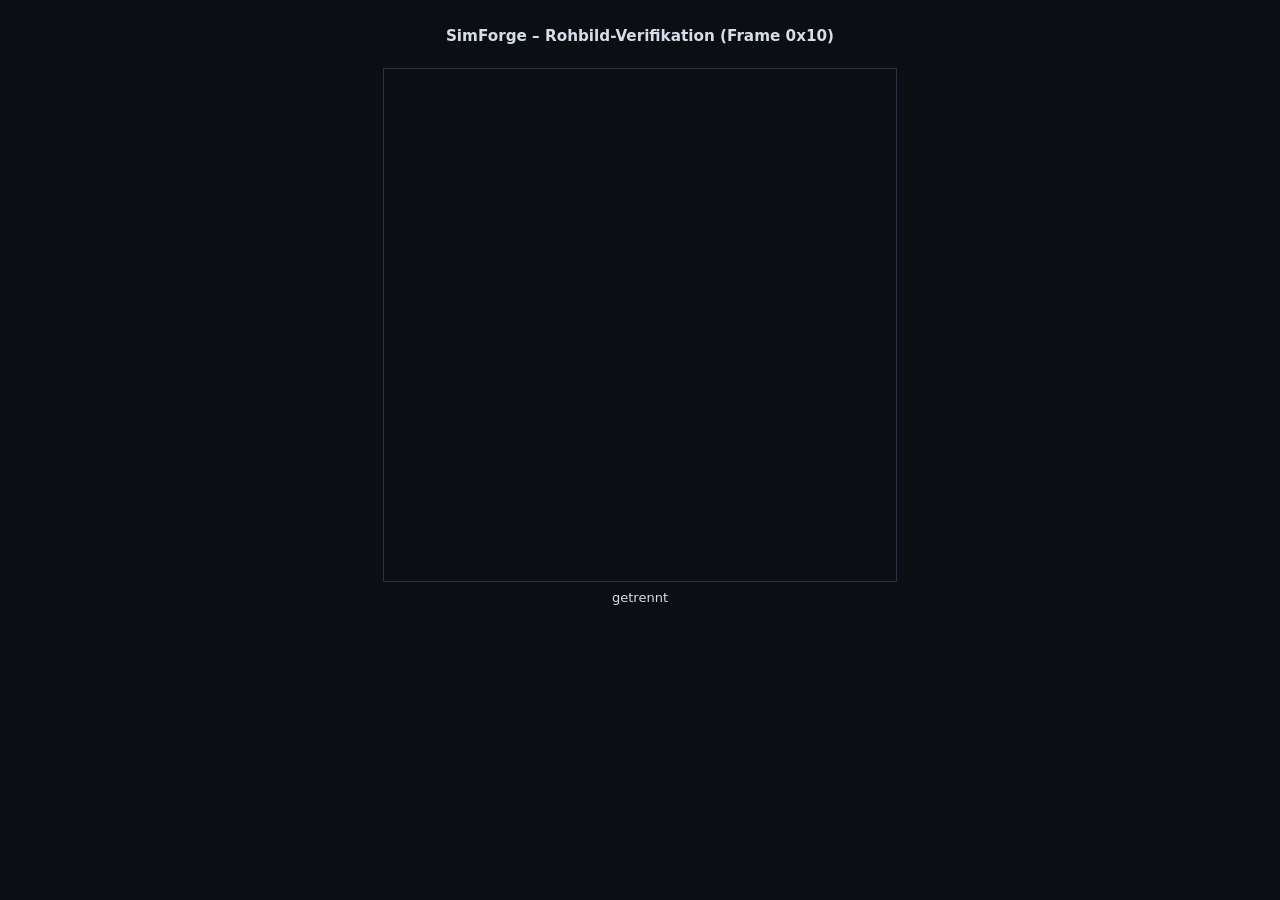
==== frontend/index.html @ 946ac1ec "feat: Phase 1 – vertical minimal slice (simcore, sim-ants, raw-field verification) - simcore: fixed-" ====
﻿<!doctype html>
<html lang="de">
<head>
<meta charset="utf-8">
<title>SimForge – Phase 1 Verifikation</title>
<style>
  :root { --bg: #0b0e13; --fg: #d7dde8; --accent: #3ddc84; }
  body { margin:0; background:var(--bg); color:var(--fg);
         font: 13px system-ui; display:flex; flex-direction:column;
         align-items:center; gap:8px; padding:12px; }
  canvas { image-rendering: pixelated; border:1px solid #2a3140; }
</style>
</head>
<body>
<h3>SimForge – Rohbild-Verifikation (Frame 0x10)</h3>
<canvas id="c" width="256" height="256" style="width:512px;height:512px"></canvas>
<div id="info">warte auf Verbindung…</div>
<script>
  const cv = document.getElementById("c"), ctx = cv.getContext("2d");
  const info = document.getElementById("info");
  const HEADER = 24; // !4sBBHIIQ = 4+1+1+2+4+4+8
  const FIELD = 256 * 256;
  let frames = 0, t0 = performance.now();
  const ws = new WebSocket(`ws://${location.host}/ws/sim`);
  ws.binaryType = "arraybuffer";
  ws.onopen = () => info.textContent = "verbunden";
  ws.onmessage = (ev) => {
    const d = new DataView(ev.data);
    if (d.getUint32(0) !== 0x534D4631) return; // "SMF1"
    const tick = d.getUint32(8);  // Header: 4s(0) B(4) B(5) H(6) I=Tick(8) I=Len(12) Q(16)
    const img = new Uint8ClampedArray(ev.data, HEADER, FIELD);
    const rgba = new Uint8ClampedArray(FIELD * 4);
    for (let i = 0; i < FIELD; i++) {
      const v = img[i];
      rgba[i*4]   = 0;              // R
      rgba[i*4+1] = v;              // G (Pheromon)
      rgba[i*4+2] = v >> 2;         // B
      rgba[i*4+3] = 255;
    }
    ctx.putImageData(new ImageData(rgba, 256, 256), 0, 0);
    frames++;
    const s = performance.now();
    if (s - t0 > 1000) {
      info.textContent = `Tick ${tick} · ${frames} fps (Rohbild-Throttle: 7.5 Hz)`;
      frames = 0; t0 = s;
    }
  };
  ws.onclose = () => info.textContent = "getrennt";
</script>
</body>
</html>
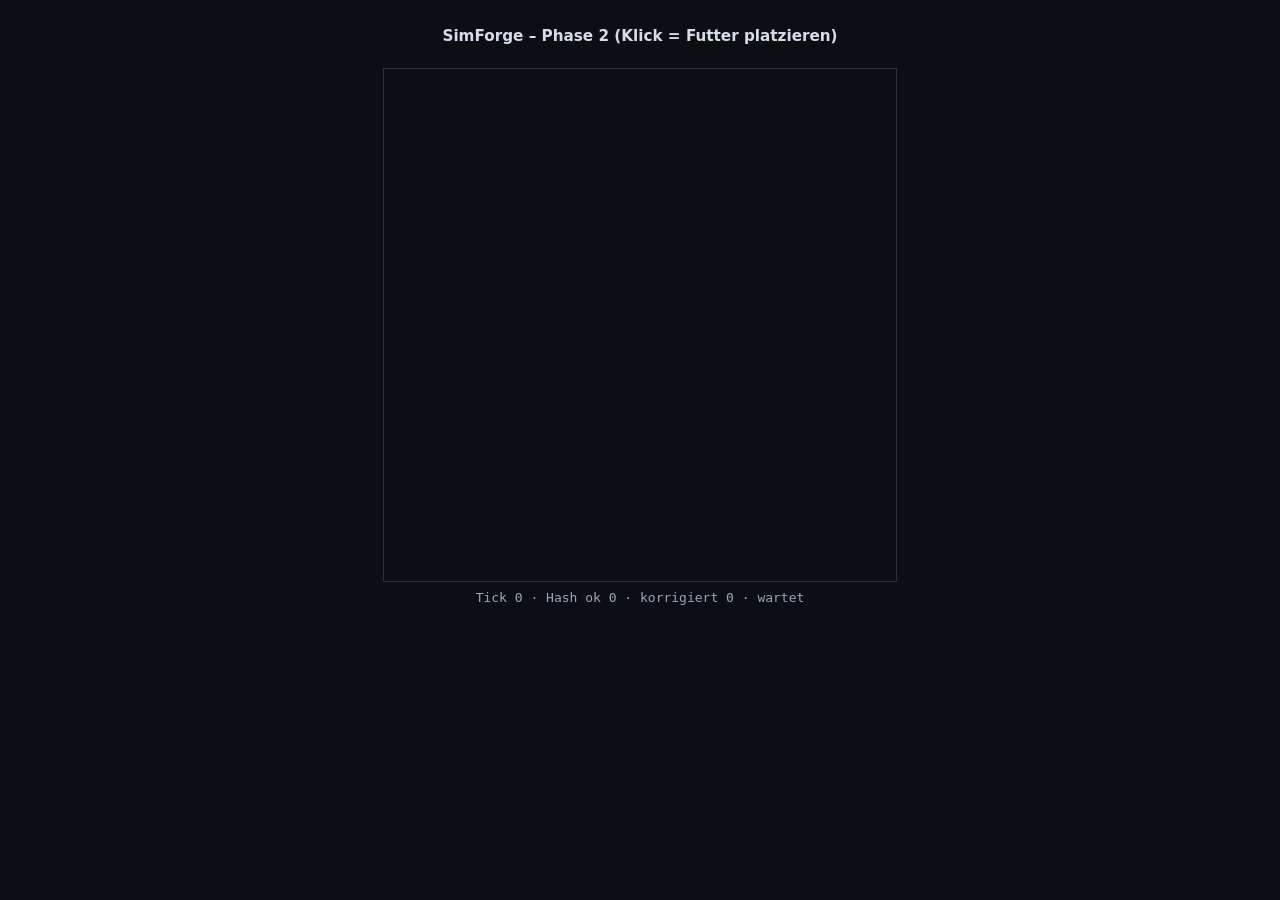
==== commit b5661fcc: "feat: Phase 2 – keyframes, checksums, client-side field simulation - simcore/chunks.py: 64x64 chunk " ====
--- a/frontend/index.html
+++ b/frontend/index.html
@@ -2,50 +2,203 @@
 <html lang="de">
 <head>
 <meta charset="utf-8">
-<title>SimForge – Phase 1 Verifikation</title>
+<title>SimForge – Phase 2: Keyframes + Drift-Healing</title>
 <style>
-  :root { --bg: #0b0e13; --fg: #d7dde8; --accent: #3ddc84; }
+  :root { --bg:#0b0e13; --fg:#d7dde8; --accent:#3ddc84; }
   body { margin:0; background:var(--bg); color:var(--fg);
-         font: 13px system-ui; display:flex; flex-direction:column;
+         font:13px system-ui; display:flex; flex-direction:column;
          align-items:center; gap:8px; padding:12px; }
-  canvas { image-rendering: pixelated; border:1px solid #2a3140; }
+  canvas { image-rendering:pixelated; border:1px solid #2a3140;
+           cursor:crosshair; }
+  #info { font-family:ui-monospace,monospace; color:#9aa7bd; }
 </style>
 </head>
 <body>
-<h3>SimForge – Rohbild-Verifikation (Frame 0x10)</h3>
+<h3>SimForge – Phase 2 (Klick = Futter platzieren)</h3>
 <canvas id="c" width="256" height="256" style="width:512px;height:512px"></canvas>
-<div id="info">warte auf Verbindung…</div>
+<div id="info">verbinde…</div>
 <script>
-  const cv = document.getElementById("c"), ctx = cv.getContext("2d");
-  const info = document.getElementById("info");
-  const HEADER = 24; // !4sBBHIIQ = 4+1+1+2+4+4+8
-  const FIELD = 256 * 256;
-  let frames = 0, t0 = performance.now();
-  const ws = new WebSocket(`ws://${location.host}/ws/sim`);
-  ws.binaryType = "arraybuffer";
-  ws.onopen = () => info.textContent = "verbunden";
-  ws.onmessage = (ev) => {
-    const d = new DataView(ev.data);
-    if (d.getUint32(0) !== 0x534D4631) return; // "SMF1"
-    const tick = d.getUint32(8);  // Header: 4s(0) B(4) B(5) H(6) I=Tick(8) I=Len(12) Q(16)
-    const img = new Uint8ClampedArray(ev.data, HEADER, FIELD);
-    const rgba = new Uint8ClampedArray(FIELD * 4);
-    for (let i = 0; i < FIELD; i++) {
-      const v = img[i];
-      rgba[i*4]   = 0;              // R
-      rgba[i*4+1] = v;              // G (Pheromon)
-      rgba[i*4+2] = v >> 2;         // B
-      rgba[i*4+3] = 255;
-    }
-    ctx.putImageData(new ImageData(rgba, 256, 256), 0, 0);
-    frames++;
-    const s = performance.now();
-    if (s - t0 > 1000) {
-      info.textContent = `Tick ${tick} · ${frames} fps (Rohbild-Throttle: 7.5 Hz)`;
-      frames = 0; t0 = s;
-    }
-  };
-  ws.onclose = () => info.textContent = "getrennt";
+"use strict";
+// ---- Konstanten: identisch zu simcore (Fixed-Point, Skala 1024) ----
+const SIZE = 256, CHUNK = 64, NCHUNK = SIZE / CHUNK;
+const SCALE = 1024, FM = 1000 * SCALE;      // FIELD_MAX
+const EVAP = 1014;                          // = to_fixed(0.99): round(0.99*1024)
+const DENOM = 9 * SCALE;                    // Jacobi-Mittelung 1/9
+const FOOD = 400 * SCALE;                   // = to_fixed(400)
+const HEADER = 24;
+
+const cv = document.getElementById("c"), ctx = cv.getContext("2d");
+const info = document.getElementById("info");
+
+// ---- Lokaler Zustand ----
+let field = new Int32Array(SIZE * SIZE);   // Fixed-Point
+let buf   = new Int32Array(SIZE * SIZE);
+let tick = 0, synced = false;
+let matches = 0, mismatches = 0, lastReq = 0;
+
+// ---- Protokoll ----
+function packFrame(type, payload) {
+  const b = new ArrayBuffer(HEADER + payload.length);
+  const d = new DataView(b);
+  d.setUint8(0,0x53); d.setUint8(1,0x4D); d.setUint8(2,0x46); d.setUint8(3,0x31); // "SMF1"
+  d.setUint8(4, type); d.setUint8(5, 0);
+  d.setUint16(6, 0);
+  d.setUint32(8, tick);          // Master-Tick des Clients beim Senden
+  d.setUint32(12, payload.length);
+  d.setUint32(16, 0); d.setUint32(20, 0);   // session = 0
+  new Uint8Array(b, HEADER).set(payload);
+  return b;
+}
+
+function send(type, payload) { ws.send(packFrame(type, payload)); }
+
+// ---- Lokale Feld-Simulation (dieselbe Integer-Arithmetik wie Numba) ----
+function diffuse() {
+  // Jacobi: identische Formel, identische Reihenfolge wie kernels.diffuse_fixed
+  for (let y = 1; y < SIZE - 1; y++) {
+    const row = y * SIZE;
+    for (let x = 1; x < SIZE - 1; x++) {
+      const i = row + x;
+      const s = field[i - SIZE] + field[i + SIZE]
+              + field[i - 1] + field[i + 1] + 4 * field[i];
+      let v = Math.floor((s * EVAP) / DENOM);   // exakt, alles < 2^53
+      if (v > FM) v = FM;
+      buf[i] = v;
+    }
+  }
+  const t = field; field = buf; buf = t;   // Swap (Ränder bleiben 0)
+}
+
+// ---- Quantisierung + Hash (identisch zu simcore/chunks.py) ----
+const qbuf = new Uint8Array(SIZE * SIZE);
+function quantize() {
+  for (let i = 0; i < field.length; i++) {
+    const f = field[i];
+    let v = 0;
+    if (f > 0) { v = Math.floor((f * 255) / FM); if (v > 255) v = 255; }
+    qbuf[i] = v;
+  }
+  return qbuf;
+}
+function hashChunk(cx, cy) {
+  // FNV-1a, identische Reihenfolge wie _hash_chunks
+  let h = 2166136261;
+  const x0 = cx * CHUNK, y0 = cy * CHUNK;
+  for (let y = 0; y < CHUNK; y++) {
+    const row = (y0 + y) * SIZE + x0;
+    for (let x = 0; x < CHUNK; x++) {
+      h = Math.imul(h ^ qbuf[row + x], 16777619) >>> 0;
+    }
+  }
+  return h >>> 0;
+}
+
+// ---- Keyframe/Event anwenden ----
+function applyKeyframe(p) {
+  const cx = p[0], cy = p[1], data = p.subarray(2);
+  for (let y = 0; y < CHUNK; y++) {
+    const dst = (cy * CHUNK + y) * SIZE + cx * CHUNK;
+    for (let x = 0; x < CHUNK; x++) {
+      field[dst + x] = Math.round((data[y * CHUNK + x] * FM) / 255);
+    }
+  }
+}
+function applyFoodSpike(x, y) {
+  // MUSS identisch zu server._apply_food_spike sein (Diamant 5x5, floor)
+  for (let dy = -2; dy <= 2; dy++) {
+    for (let dx = -2; dx <= 2; dx++) {
+      const w = 3 - (Math.abs(dx) + Math.abs(dy));
+      if (w <= 0) continue;
+      const yy = y + dy, xx = x + dx;
+      if (yy >= 0 && yy < SIZE && xx >= 0 && xx < SIZE) {
+        const i = yy * SIZE + xx;
+        let v = field[i] + Math.floor((FOOD * w) / 3);
+        if (v > FM) v = FM;
+        field[i] = v;
+      }
+    }
+  }
+}
+
+// ---- WebSocket ----
+const ws = new WebSocket(`ws://${location.host}/ws/sim`);
+ws.binaryType = "arraybuffer";
+ws.onopen = () => {
+  // Volle Welt abonnieren (AOI-Pfad testen; später: Viewport)
+  const b = new Uint8Array(9); b[0]=0x01;
+  const dv = new DataView(b.buffer);
+  dv.setUint16(1,0); dv.setUint16(3,0); dv.setUint16(5,255); dv.setUint16(7,255);
+  send(0x04, b);
+};
+ws.onmessage = (ev) => {
+  const d = new DataView(ev.data);
+  if (d.getUint32(0) !== 0x534D4631) return;   // "SMF1"
+  const type = d.getUint8(4);
+  const frameTick = d.getUint32(8);
+  if (!synced) { tick = frameTick; synced = true; }
+  if (frameTick - tick > 120) tick = frameTick;  // Drift-Wächter
+  const p = new Uint8Array(ev.data, HEADER);
+
+  if (type === 0x01) {              // KEYFRAME
+    applyKeyframe(p);
+  } else if (type === 0x02) {       // EVENT
+    const x = d.getUint16(HEADER + 1), y = d.getUint16(HEADER + 3);
+    applyFoodSpike(x, y);
+  } else if (type === 0x03) {      // CHECKSUM
+    const count = d.getUint16(HEADER);
+    quantize();
+    const want = [];
+    for (let i = 0; i < count; i++) {
+      const off = HEADER + 2 + i * 6;
+      const cx = d.getUint8(off), cy = d.getUint8(off + 1);
+      const serverHash = d.getUint32(off + 2);
+      if (hashChunk(cx, cy) === serverHash) matches++;
+      else { mismatches++; if (cx < NCHUNK && cy < NCHUNK) want.push(cx, cy); }
+    }
+    // Abweichende Chunks anfordern – gedrosselt (max 1 Anfrage/s)
+    if (want.length && performance.now() - lastReq > 1000) {
+      lastReq = performance.now();
+      const b = new Uint8Array(2 + want.length);
+      b[0] = 0x02; b[1] = want.length / 2;
+      b.set(want, 2);
+      send(0x04, b);
+    }
+  }
+};
+ws.onclose = () => info.textContent = "getrennt";
+
+// ---- Lokaler 30-Hz-Tick: Diffusion jeden 4. Tick, Render jeden 2. ----
+setInterval(() => {
+  if (!synced) return;
+  tick++;
+  if (tick % 4 === 0) diffuse();
+  if (tick % 2 === 0) render();
+}, 1000 / 30);
+
+function render() {
+  const img = ctx.createImageData(SIZE, SIZE);
+  const px = img.data;
+  for (let i = 0; i < SIZE * SIZE; i++) {
+    const v = field[i] > 0 ? Math.floor((field[i] * 255) / FM) : 0;
+    const o = i * 4;
+    px[o] = 0; px[o + 1] = v; px[o + 2] = v >> 2; px[o + 3] = 255;
+  }
+  ctx.putImageData(img, 0, 0);
+}
+setInterval(() => {
+  info.textContent = `Tick ${tick} · Hash ok ${matches} · korrigiert ${mismatches}`
+    + ` · ${synced ? "verbunden" : "wartet"}`;
+}, 500);
+
+// ---- Klick = Futter (Command, niemals lokaler Zustand) ----
+cv.addEventListener("click", (e) => {
+  const r = cv.getBoundingClientRect();
+  const x = Math.floor((e.clientX - r.left) / r.width * SIZE);
+  const y = Math.floor((e.clientY - r.top) / r.height * SIZE);
+  const b = new Uint8Array(5); b[0] = 0x03;
+  new DataView(b.buffer).setUint16(1, x); new DataView(b.buffer).setUint16(3, y);
+  send(0x04, b);
+});
 </script>
 </body>
 </html>
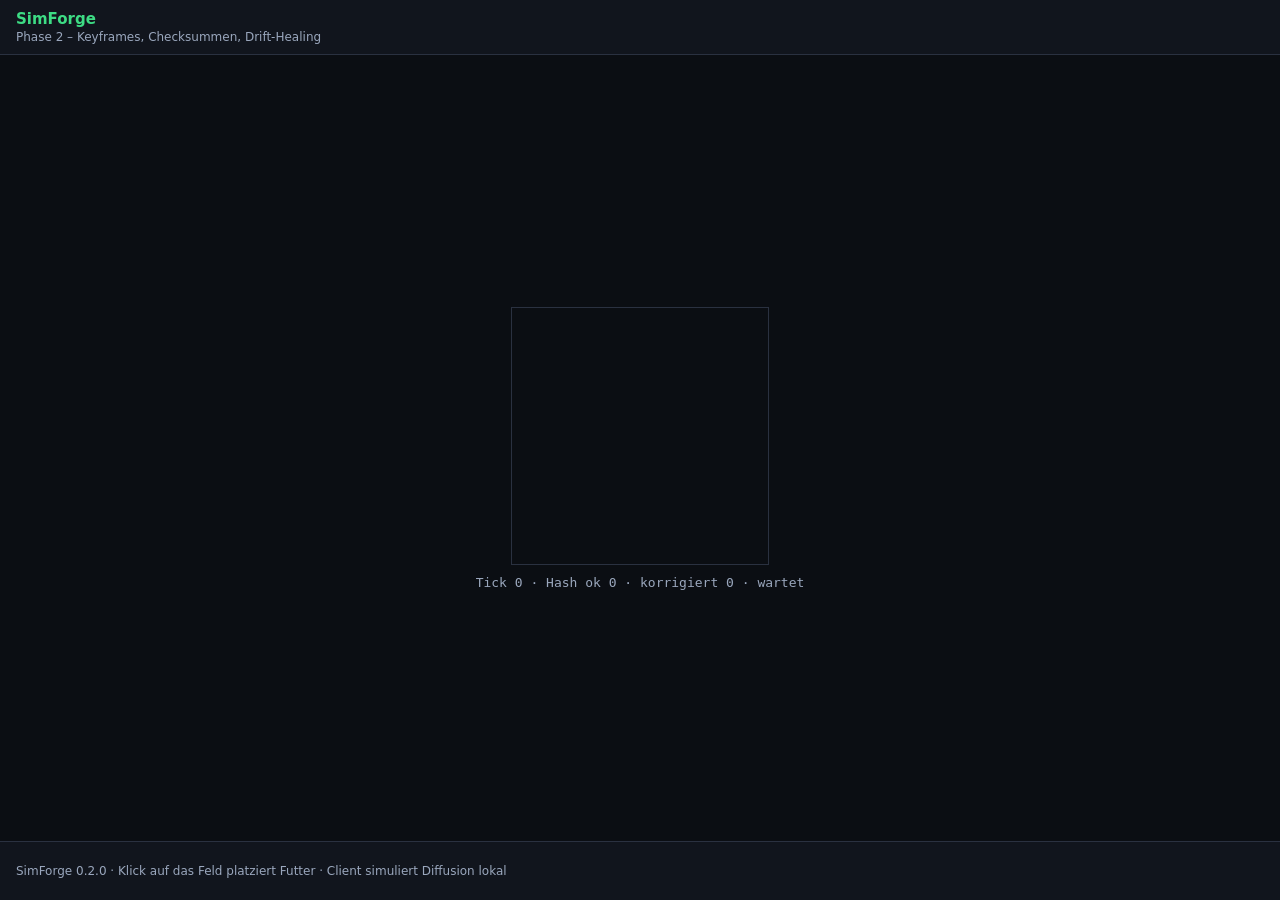
==== commit aa1d5157: "refactor: split frontend into css, js modules and partials - index.html reduced to skeleton loading " ====
--- a/frontend/index.html
+++ b/frontend/index.html
@@ -1,204 +1,21 @@
 ﻿<!doctype html>
 <html lang="de">
 <head>
-<meta charset="utf-8">
-<title>SimForge – Phase 2: Keyframes + Drift-Healing</title>
-<style>
-  :root { --bg:#0b0e13; --fg:#d7dde8; --accent:#3ddc84; }
-  body { margin:0; background:var(--bg); color:var(--fg);
-         font:13px system-ui; display:flex; flex-direction:column;
-         align-items:center; gap:8px; padding:12px; }
-  canvas { image-rendering:pixelated; border:1px solid #2a3140;
-           cursor:crosshair; }
-  #info { font-family:ui-monospace,monospace; color:#9aa7bd; }
-</style>
+  <meta charset="utf-8">
+  <meta name="viewport" content="width=device-width, initial-scale=1">
+  <title>SimForge – Phase 2: Keyframes + Drift-Healing</title>
+  <link rel="stylesheet" href="css/base.css">
 </head>
 <body>
-<h3>SimForge – Phase 2 (Klick = Futter platzieren)</h3>
-<canvas id="c" width="256" height="256" style="width:512px;height:512px"></canvas>
-<div id="info">verbinde…</div>
-<script>
-"use strict";
-// ---- Konstanten: identisch zu simcore (Fixed-Point, Skala 1024) ----
-const SIZE = 256, CHUNK = 64, NCHUNK = SIZE / CHUNK;
-const SCALE = 1024, FM = 1000 * SCALE;      // FIELD_MAX
-const EVAP = 1014;                          // = to_fixed(0.99): round(0.99*1024)
-const DENOM = 9 * SCALE;                    // Jacobi-Mittelung 1/9
-const FOOD = 400 * SCALE;                   // = to_fixed(400)
-const HEADER = 24;
+  <header id="site-header"></header>
 
-const cv = document.getElementById("c"), ctx = cv.getContext("2d");
-const info = document.getElementById("info");
+  <main class="stage">
+    <canvas id="c" width="256" height="256"></canvas>
+    <div id="info" class="statusline">verbinde…</div>
+  </main>
 
-// ---- Lokaler Zustand ----
-let field = new Int32Array(SIZE * SIZE);   // Fixed-Point
-let buf   = new Int32Array(SIZE * SIZE);
-let tick = 0, synced = false;
-let matches = 0, mismatches = 0, lastReq = 0;
+  <footer id="site-footer"></footer>
 
-// ---- Protokoll ----
-function packFrame(type, payload) {
-  const b = new ArrayBuffer(HEADER + payload.length);
-  const d = new DataView(b);
-  d.setUint8(0,0x53); d.setUint8(1,0x4D); d.setUint8(2,0x46); d.setUint8(3,0x31); // "SMF1"
-  d.setUint8(4, type); d.setUint8(5, 0);
-  d.setUint16(6, 0);
-  d.setUint32(8, tick);          // Master-Tick des Clients beim Senden
-  d.setUint32(12, payload.length);
-  d.setUint32(16, 0); d.setUint32(20, 0);   // session = 0
-  new Uint8Array(b, HEADER).set(payload);
-  return b;
-}
-
-function send(type, payload) { ws.send(packFrame(type, payload)); }
-
-// ---- Lokale Feld-Simulation (dieselbe Integer-Arithmetik wie Numba) ----
-function diffuse() {
-  // Jacobi: identische Formel, identische Reihenfolge wie kernels.diffuse_fixed
-  for (let y = 1; y < SIZE - 1; y++) {
-    const row = y * SIZE;
-    for (let x = 1; x < SIZE - 1; x++) {
-      const i = row + x;
-      const s = field[i - SIZE] + field[i + SIZE]
-              + field[i - 1] + field[i + 1] + 4 * field[i];
-      let v = Math.floor((s * EVAP) / DENOM);   // exakt, alles < 2^53
-      if (v > FM) v = FM;
-      buf[i] = v;
-    }
-  }
-  const t = field; field = buf; buf = t;   // Swap (Ränder bleiben 0)
-}
-
-// ---- Quantisierung + Hash (identisch zu simcore/chunks.py) ----
-const qbuf = new Uint8Array(SIZE * SIZE);
-function quantize() {
-  for (let i = 0; i < field.length; i++) {
-    const f = field[i];
-    let v = 0;
-    if (f > 0) { v = Math.floor((f * 255) / FM); if (v > 255) v = 255; }
-    qbuf[i] = v;
-  }
-  return qbuf;
-}
-function hashChunk(cx, cy) {
-  // FNV-1a, identische Reihenfolge wie _hash_chunks
-  let h = 2166136261;
-  const x0 = cx * CHUNK, y0 = cy * CHUNK;
-  for (let y = 0; y < CHUNK; y++) {
-    const row = (y0 + y) * SIZE + x0;
-    for (let x = 0; x < CHUNK; x++) {
-      h = Math.imul(h ^ qbuf[row + x], 16777619) >>> 0;
-    }
-  }
-  return h >>> 0;
-}
-
-// ---- Keyframe/Event anwenden ----
-function applyKeyframe(p) {
-  const cx = p[0], cy = p[1], data = p.subarray(2);
-  for (let y = 0; y < CHUNK; y++) {
-    const dst = (cy * CHUNK + y) * SIZE + cx * CHUNK;
-    for (let x = 0; x < CHUNK; x++) {
-      field[dst + x] = Math.round((data[y * CHUNK + x] * FM) / 255);
-    }
-  }
-}
-function applyFoodSpike(x, y) {
-  // MUSS identisch zu server._apply_food_spike sein (Diamant 5x5, floor)
-  for (let dy = -2; dy <= 2; dy++) {
-    for (let dx = -2; dx <= 2; dx++) {
-      const w = 3 - (Math.abs(dx) + Math.abs(dy));
-      if (w <= 0) continue;
-      const yy = y + dy, xx = x + dx;
-      if (yy >= 0 && yy < SIZE && xx >= 0 && xx < SIZE) {
-        const i = yy * SIZE + xx;
-        let v = field[i] + Math.floor((FOOD * w) / 3);
-        if (v > FM) v = FM;
-        field[i] = v;
-      }
-    }
-  }
-}
-
-// ---- WebSocket ----
-const ws = new WebSocket(`ws://${location.host}/ws/sim`);
-ws.binaryType = "arraybuffer";
-ws.onopen = () => {
-  // Volle Welt abonnieren (AOI-Pfad testen; später: Viewport)
-  const b = new Uint8Array(9); b[0]=0x01;
-  const dv = new DataView(b.buffer);
-  dv.setUint16(1,0); dv.setUint16(3,0); dv.setUint16(5,255); dv.setUint16(7,255);
-  send(0x04, b);
-};
-ws.onmessage = (ev) => {
-  const d = new DataView(ev.data);
-  if (d.getUint32(0) !== 0x534D4631) return;   // "SMF1"
-  const type = d.getUint8(4);
-  const frameTick = d.getUint32(8);
-  if (!synced) { tick = frameTick; synced = true; }
-  if (frameTick - tick > 120) tick = frameTick;  // Drift-Wächter
-  const p = new Uint8Array(ev.data, HEADER);
-
-  if (type === 0x01) {              // KEYFRAME
-    applyKeyframe(p);
-  } else if (type === 0x02) {       // EVENT
-    const x = d.getUint16(HEADER + 1), y = d.getUint16(HEADER + 3);
-    applyFoodSpike(x, y);
-  } else if (type === 0x03) {      // CHECKSUM
-    const count = d.getUint16(HEADER);
-    quantize();
-    const want = [];
-    for (let i = 0; i < count; i++) {
-      const off = HEADER + 2 + i * 6;
-      const cx = d.getUint8(off), cy = d.getUint8(off + 1);
-      const serverHash = d.getUint32(off + 2);
-      if (hashChunk(cx, cy) === serverHash) matches++;
-      else { mismatches++; if (cx < NCHUNK && cy < NCHUNK) want.push(cx, cy); }
-    }
-    // Abweichende Chunks anfordern – gedrosselt (max 1 Anfrage/s)
-    if (want.length && performance.now() - lastReq > 1000) {
-      lastReq = performance.now();
-      const b = new Uint8Array(2 + want.length);
-      b[0] = 0x02; b[1] = want.length / 2;
-      b.set(want, 2);
-      send(0x04, b);
-    }
-  }
-};
-ws.onclose = () => info.textContent = "getrennt";
-
-// ---- Lokaler 30-Hz-Tick: Diffusion jeden 4. Tick, Render jeden 2. ----
-setInterval(() => {
-  if (!synced) return;
-  tick++;
-  if (tick % 4 === 0) diffuse();
-  if (tick % 2 === 0) render();
-}, 1000 / 30);
-
-function render() {
-  const img = ctx.createImageData(SIZE, SIZE);
-  const px = img.data;
-  for (let i = 0; i < SIZE * SIZE; i++) {
-    const v = field[i] > 0 ? Math.floor((field[i] * 255) / FM) : 0;
-    const o = i * 4;
-    px[o] = 0; px[o + 1] = v; px[o + 2] = v >> 2; px[o + 3] = 255;
-  }
-  ctx.putImageData(img, 0, 0);
-}
-setInterval(() => {
-  info.textContent = `Tick ${tick} · Hash ok ${matches} · korrigiert ${mismatches}`
-    + ` · ${synced ? "verbunden" : "wartet"}`;
-}, 500);
-
-// ---- Klick = Futter (Command, niemals lokaler Zustand) ----
-cv.addEventListener("click", (e) => {
-  const r = cv.getBoundingClientRect();
-  const x = Math.floor((e.clientX - r.left) / r.width * SIZE);
-  const y = Math.floor((e.clientY - r.top) / r.height * SIZE);
-  const b = new Uint8Array(5); b[0] = 0x03;
-  new DataView(b.buffer).setUint16(1, x); new DataView(b.buffer).setUint16(3, y);
-  send(0x04, b);
-});
-</script>
+  <script type="module" src="js/main.js"></script>
 </body>
 </html>
--- a/frontend/css/base.css
+++ b/frontend/css/base.css
@@ -0,0 +1,65 @@
+/* Basis-Reset und Tokens-Vorlage. Phase 4 ersetzt die Raw-Werte
+   durch CSS Custom Properties (dark/bright/Nutzer-Themes). */
+
+* { box-sizing: border-box; }
+
+body {
+  margin: 0;
+  min-height: 100vh;
+  display: flex;
+  flex-direction: column;
+  background: #0b0e13;          /* -> var(--bg) in Phase 4 */
+  color: #d7dde8;               /* -> var(--fg) in Phase 4 */
+  font: 13px system-ui, sans-serif;
+}
+
+/* ---- Header / Footer (Fragmente aus partials/) ---- */
+#site-header, #site-footer {
+  padding: 10px 16px;
+  border-bottom: 1px solid #2a3140;
+  background: #11151d;
+}
+#site-footer {
+  border-bottom: none;
+  border-top: 1px solid #2a3140;
+  margin-top: auto;
+  font-size: 12px;
+  color: #9aa7bd;
+}
+#site-header h1 {
+  margin: 0;
+  font-size: 15px;
+  font-weight: 600;
+  color: #3ddc84;               /* -> var(--accent) in Phase 4 */
+}
+#site-header .tagline {
+  margin: 2px 0 0;
+  font-size: 12px;
+  color: #9aa7bd;
+}
+
+/* ---- Bühne (Canvas + Status) ---- */
+.stage {
+  flex: 1;
+  display: flex;
+  flex-direction: column;
+  align-items: center;
+  justify-content: center;
+  gap: 10px;
+  padding: 16px;
+}
+
+#site-header h3, .stage h3 {
+  margin: 0;
+}
+
+canvas#c {
+  image-rendering: pixelated;
+  border: 1px solid #2a3140;
+  cursor: crosshair;
+}
+
+.statusline {
+  font-family: ui-monospace, monospace;
+  color: #9aa7bd;
+}
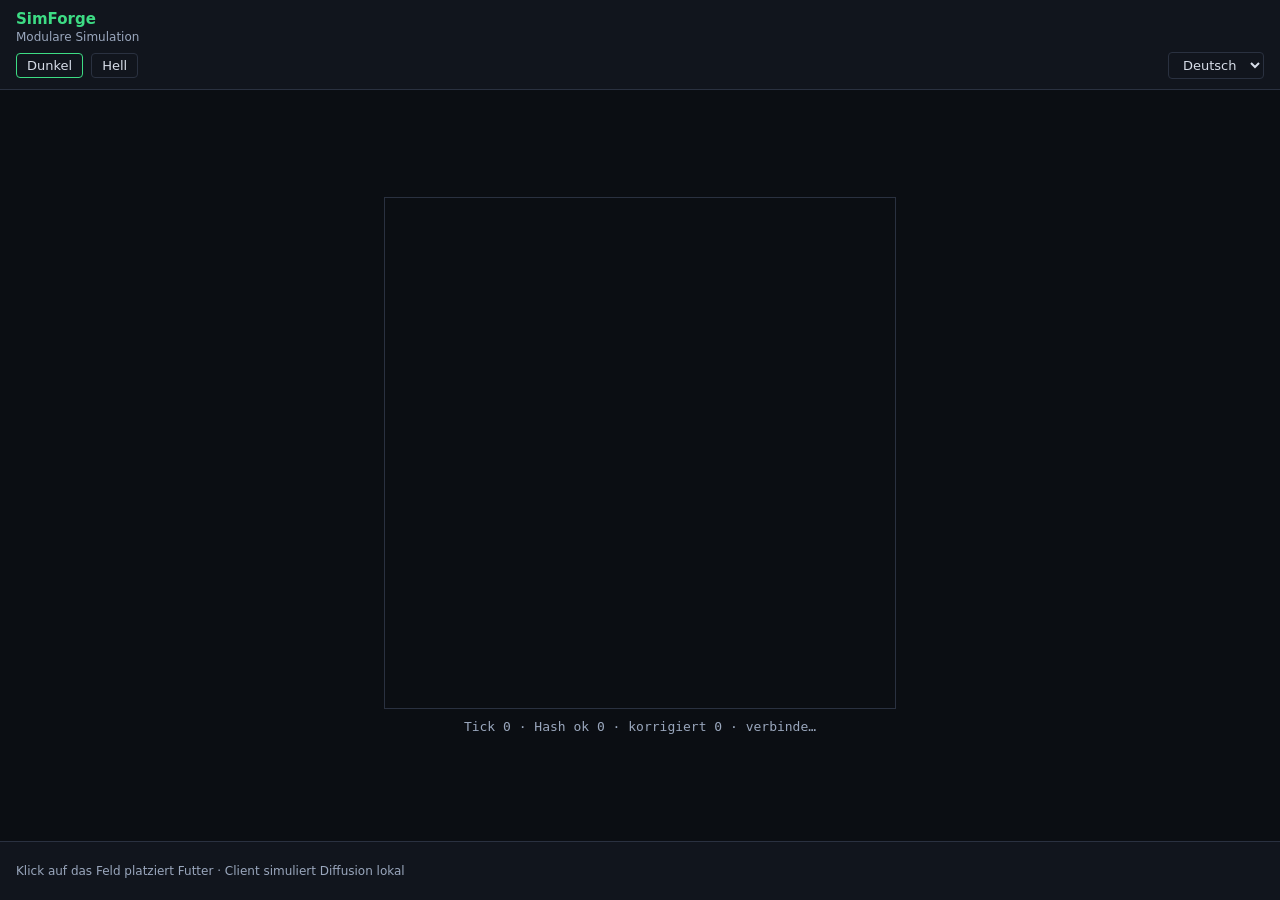
==== commit 0a747e68: "feat: Phase 4 – theme system (design tokens) and i18n - css/tokens.css: token sets for dark/bright t" ====
--- a/frontend/index.html
+++ b/frontend/index.html
@@ -3,15 +3,16 @@
 <head>
   <meta charset="utf-8">
   <meta name="viewport" content="width=device-width, initial-scale=1">
-  <title>SimForge – Phase 2: Keyframes + Drift-Healing</title>
+  <title>SimForge</title>
+  <link rel="stylesheet" href="css/tokens.css">
   <link rel="stylesheet" href="css/base.css">
 </head>
-<body>
+<body class="theme-dark">
   <header id="site-header"></header>
 
   <main class="stage">
     <canvas id="c" width="256" height="256"></canvas>
-    <div id="info" class="statusline">verbinde…</div>
+    <div id="info" class="statusline" data-i18n="status.waiting">verbinde…</div>
   </main>
 
   <footer id="site-footer"></footer>
--- a/frontend/css/tokens.css
+++ b/frontend/css/tokens.css
@@ -0,0 +1,39 @@
+/* Design-Tokens. Jedes Theme ist ein Token-Set auf <body>.
+   Reihenfolge der Kaskade: theme-dark -> theme-bright -> theme-custom.
+   Ein Custom-Theme überschreibt nur die Tokens, die es definiert. */
+
+body.theme-dark {
+  --bg:            #0b0e13;
+  --bg-panel:      #11151d;
+  --border:        #2a3140;
+  --fg:            #d7dde8;
+  --fg-muted:      #9aa7bd;
+  --accent:        #3ddc84;
+  --accent-strong: #66f0a0;
+
+  /* Feld-Farben (Canvas). Hex -> rgba fürs Rendering aufgelöst in theme.js */
+  --field-empty-r: 0;    --field-empty-g: 0;    --field-empty-b: 0;
+  --field-low-r:   10;   --field-low-g:   47;   --field-low-b:   26;
+  --field-high-r:  61;   --field-high-g:  220;  --field-high-b:  84;
+}
+
+body.theme-bright {
+  --bg:            #f4f6fa;
+  --bg-panel:      #ffffff;
+  --border:        #c9d2e0;
+  --fg:            #1c2530;
+  --fg-muted:      #5a6a80;
+  --accent:        #0a8f4a;
+  --accent-strong: #067a3d;
+
+  --field-empty-r: 255;  --field-empty-g: 255;  --field-empty-b: 255;
+  --field-low-r:   214;  --field-low-g:   240;  --field-low-b:   222;
+  --field-high-r:  10;   --field-high-g:   143; --field-high-b:  74;
+}
+
+/* Custom-Theme: wird von theme.js aus localStorage befüllt.
+   Beispiel-Struktur (leer = erbt vom aktiven Basis-Theme): */
+body.theme-custom {
+  /* --accent: #ff8a3d; */
+}
+
--- a/frontend/css/base.css
+++ b/frontend/css/base.css
@@ -1,5 +1,5 @@
-/* Basis-Reset und Tokens-Vorlage. Phase 4 ersetzt die Raw-Werte
-   durch CSS Custom Properties (dark/bright/Nutzer-Themes). */
+/* Alle Raw-Werte sind jetzt Tokens. Neue Farben NIE mehr hart setzen –
+   immer ein Token ergänzen (tokens.css) und darauf referenzieren. */
 
 * { box-sizing: border-box; }
 
@@ -8,37 +8,58 @@
   min-height: 100vh;
   display: flex;
   flex-direction: column;
-  background: #0b0e13;          /* -> var(--bg) in Phase 4 */
-  color: #d7dde8;               /* -> var(--fg) in Phase 4 */
+  background: var(--bg);
+  color: var(--fg);
   font: 13px system-ui, sans-serif;
+  transition: background 0.2s, color 0.2s;
 }
 
-/* ---- Header / Footer (Fragmente aus partials/) ---- */
 #site-header, #site-footer {
   padding: 10px 16px;
-  border-bottom: 1px solid #2a3140;
-  background: #11151d;
+  border-bottom: 1px solid var(--border);
+  background: var(--bg-panel);
 }
 #site-footer {
   border-bottom: none;
-  border-top: 1px solid #2a3140;
+  border-top: 1px solid var(--border);
   margin-top: auto;
   font-size: 12px;
-  color: #9aa7bd;
+  color: var(--fg-muted);
 }
+
 #site-header h1 {
   margin: 0;
   font-size: 15px;
   font-weight: 600;
-  color: #3ddc84;               /* -> var(--accent) in Phase 4 */
+  color: var(--accent);
 }
 #site-header .tagline {
   margin: 2px 0 0;
   font-size: 12px;
-  color: #9aa7bd;
+  color: var(--fg-muted);
 }
 
-/* ---- Bühne (Canvas + Status) ---- */
+.toolbar {
+  margin-top: 8px;
+  display: flex;
+  gap: 8px;
+  align-items: center;
+  flex-wrap: wrap;
+}
+.toolbar button, .toolbar select {
+  background: var(--bg-panel);
+  color: var(--fg);
+  border: 1px solid var(--border);
+  border-radius: 4px;
+  padding: 4px 10px;
+  font: inherit;
+  cursor: pointer;
+}
+.toolbar button:hover, .toolbar select:hover {
+  border-color: var(--accent);
+}
+.toolbar .spacer { flex: 1; }
+
 .stage {
   flex: 1;
   display: flex;
@@ -49,17 +70,20 @@
   padding: 16px;
 }
 
-#site-header h3, .stage h3 {
-  margin: 0;
-}
-
 canvas#c {
+  width: 512px;
+  height: 512px;               /* sichtbare Größe: hier anpassen */
   image-rendering: pixelated;
-  border: 1px solid #2a3140;
+  border: 1px solid var(--border);
   cursor: crosshair;
 }
 
 .statusline {
   font-family: ui-monospace, monospace;
-  color: #9aa7bd;
+  color: var(--fg-muted);
+}
+
+[data-theme-active="1"] {
+  border-color: var(--accent) !important;
+  color: var(--accent);
 }
